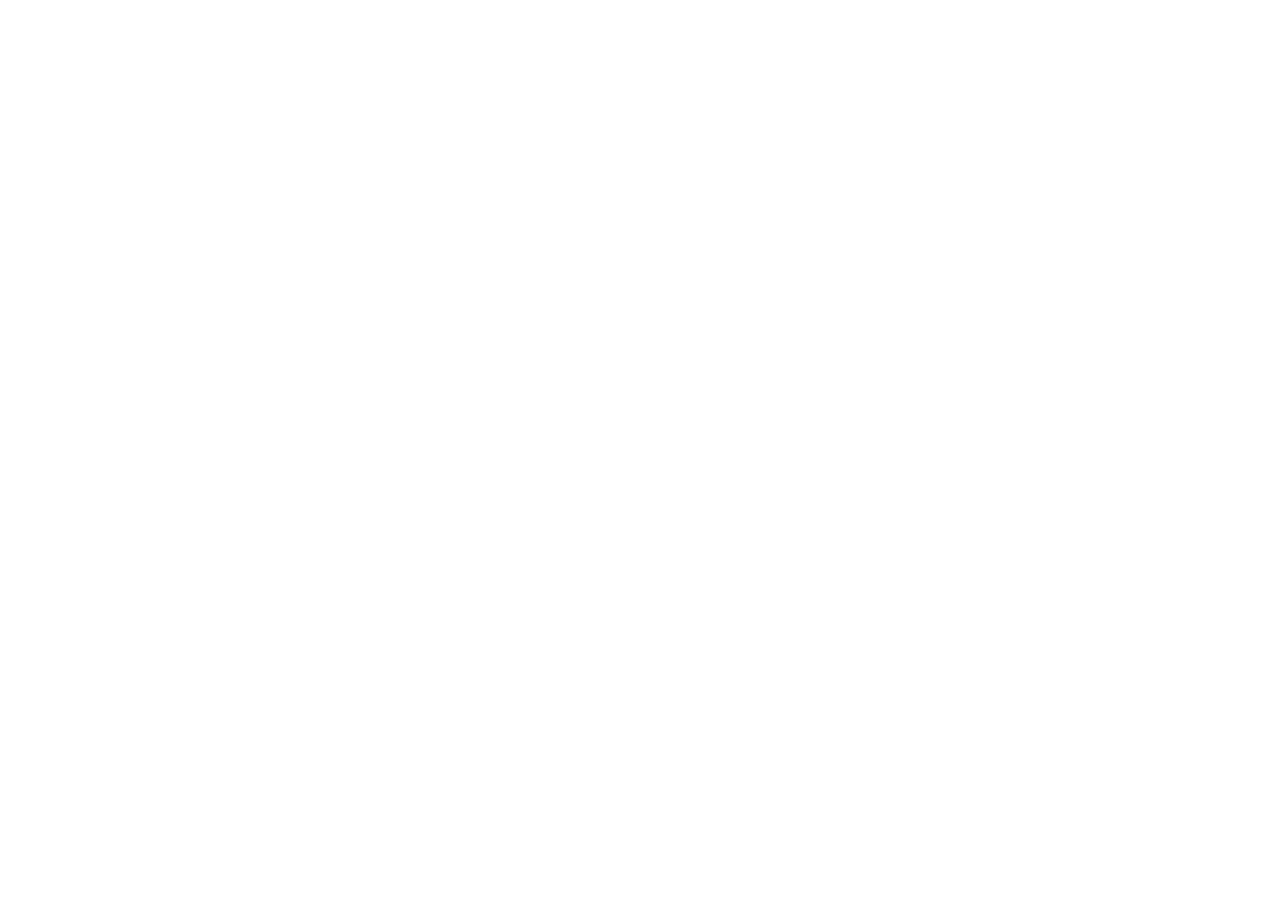
==== WEB106/index.html @ e8bbff2a "Add initial HTML structure for portfolio page" ====
<!DOCTYPE html>
<html lang="pt-br">
<head>
    <meta charset="UTF-8">
    <meta name="viewport" content="width=device-width, initial-scale=1.0">
    <title>Portfólio</title>
</head>
<body>
    <main>
      <h1></h1>
    </main>
  <footer>
    
  </footer>
</body>
</html>
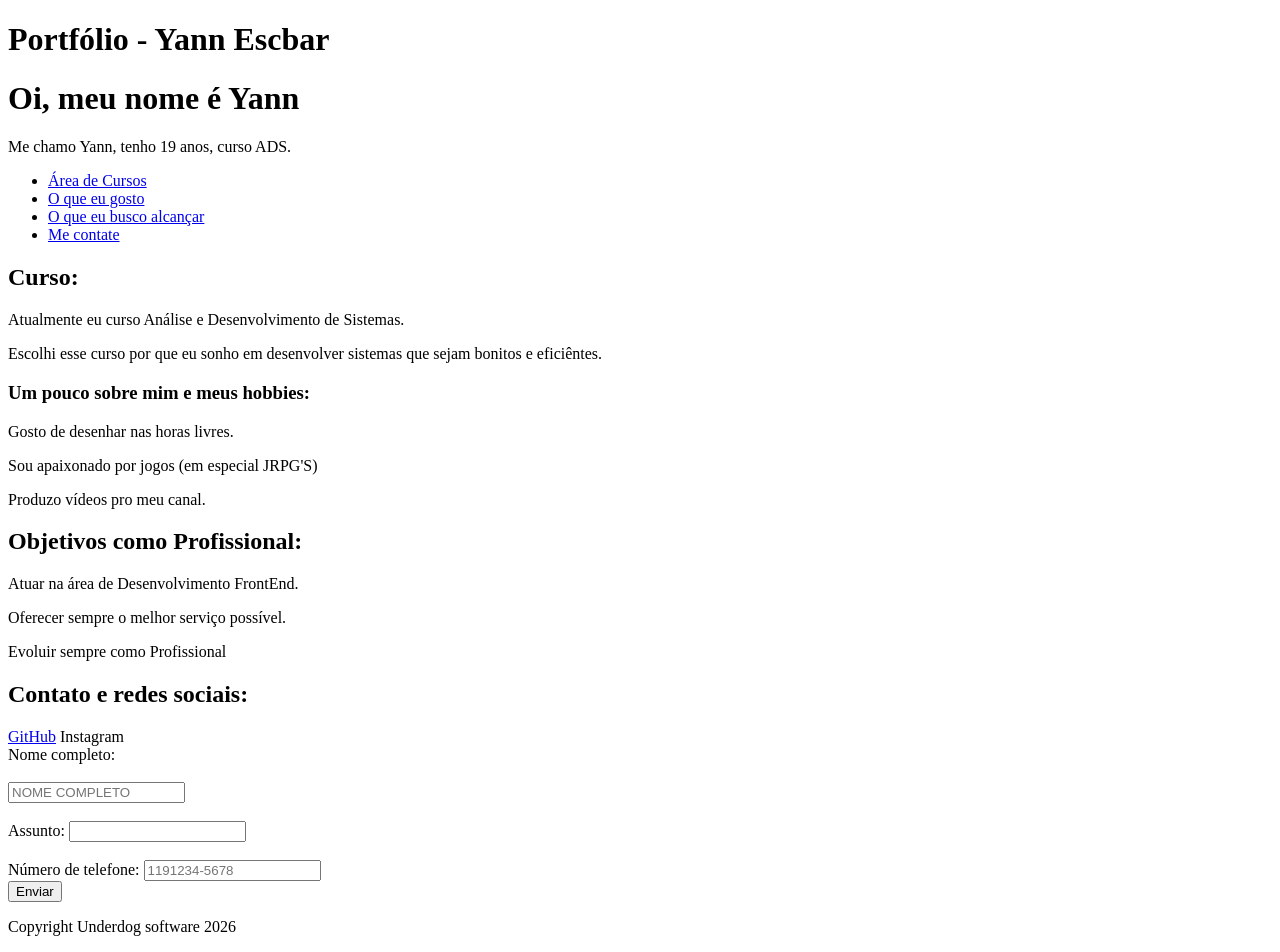
==== commit e983c9cd: "Update portfolio details and structure in index.html" ====
--- a/WEB106/index.html
+++ b/WEB106/index.html
@@ -1,16 +1,75 @@
 <!DOCTYPE html>
-<html lang="pt-br">
+<html>
 <head>
     <meta charset="UTF-8">
     <meta name="viewport" content="width=device-width, initial-scale=1.0">
-    <title>Portfólio</title>
+    <title>Portfólio Yann</title>
+    <h1>Portfólio - Yann Escbar</h1>
 </head>
 <body>
-    <main>
-      <h1></h1>
-    </main>
+<main>
+    <header>
+      <h1>Oi, meu nome é Yann</h1>
+          <p>Me chamo Yann, tenho 19 anos, curso ADS.</p>
+    </header>
+    <nav>
+      <ul>
+        <li>
+        <a href="#Curso">Área de Cursos</a>
+        </li>
+        <li>
+        <a href="#Hobby">O que eu gosto</a>
+        </li>
+        <li>
+          <a href="#Objetivos">O que eu busco alcançar</a>
+        </li>
+        <li>
+          <a href="#Contato">Me contate</a>
+        </li>
+      </ul>
+    </nav>
+
+    <section id="Sobre mim">
+        <section id="Curso">
+        <h2>Curso:</h2>
+            <p>Atualmente eu curso Análise e Desenvolvimento de Sistemas.</p>
+            <p>Escolhi esse curso por que eu sonho em desenvolver sistemas que sejam bonitos e eficiêntes.</p>
+        </section>
+        <section id="Hobby">
+        <h3>Um pouco sobre mim e meus hobbies:</h3>
+            <p>Gosto de desenhar nas horas livres.</p>
+            <p>Sou apaixonado por jogos (em especial JRPG'S)</p>
+            <p>Produzo vídeos pro meu canal.</p>
+        </section>
+        <section id="Objetivos">
+        <h2>Objetivos como Profissional:</h2>
+            <p>Atuar na área de Desenvolvimento FrontEnd.</p>
+            <p>Oferecer sempre o melhor serviço possível.</p>
+            <p>Evoluir sempre como Profissional</p>
+        </section>
+    </section>
+
+    <section id="Contato">
+      <h2>Contato e redes sociais:</h2>
+          <a href="https://github.com/YannEscobar">GitHub</a>
+          <a>Instagram</a>
+            <form action="/action_page.php">
+            <label for="nome">Nome completo:</label>
+            <br><br>
+            <input type="text" id="nome" required placeholder="NOME COMPLETO">
+            <br><br>
+            <label for="assunto">Assunto:</label>
+            <input type="type" id="assunto" required placeholer="No que precisa de ajuda?">
+            <br><br>
+            <label for="telefone">Número de telefone:</label>
+            <input type="number" id="telefone" required placeholder="1191234-5678">
+            <br>
+            <input type="submit" value="Enviar">
+        </form>
+    </section>
+</main>
   <footer>
-    
+    <p>Copyright Underdog software 2026</p>
   </footer>
 </body>
 </html>
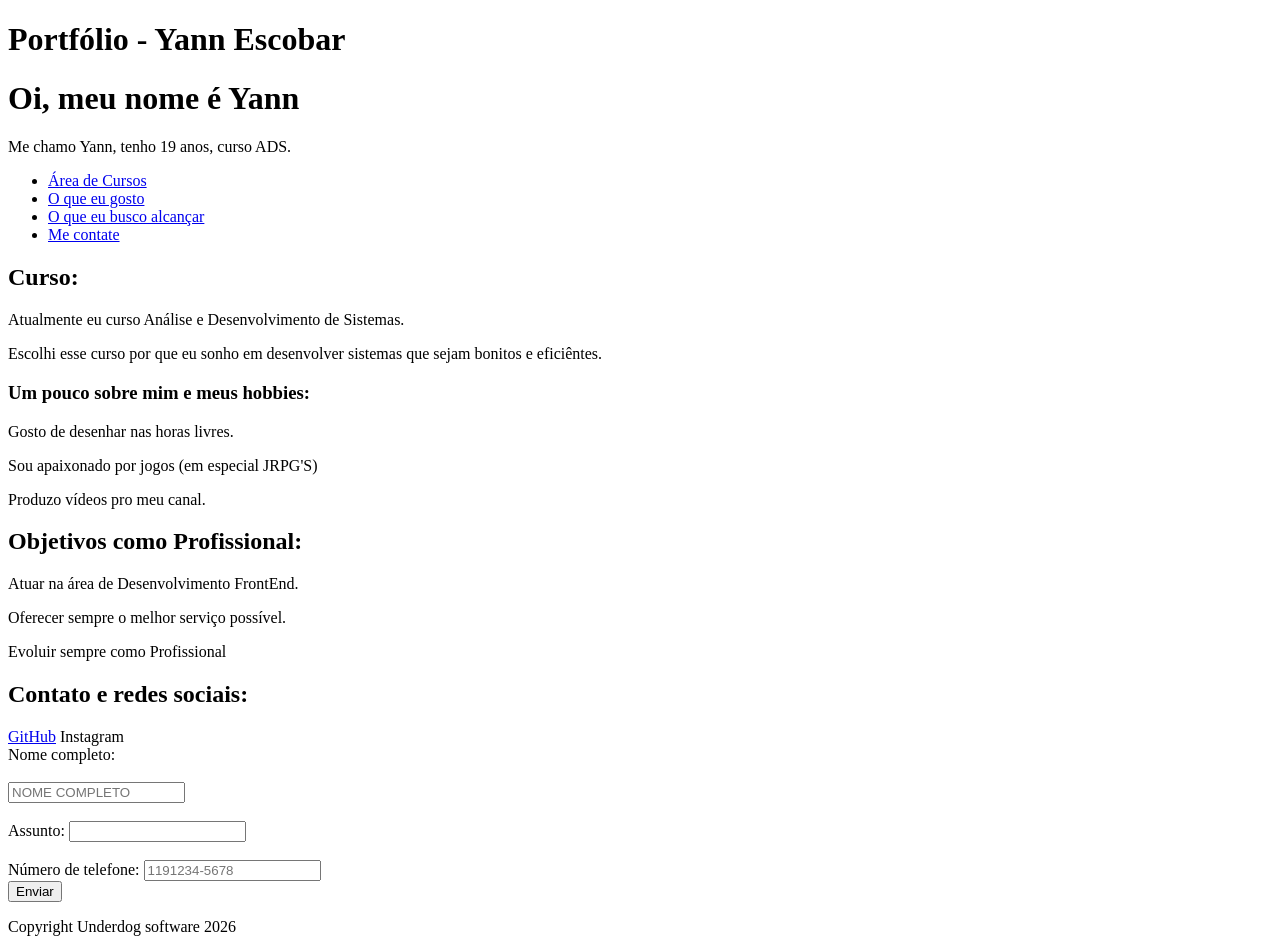
==== commit e984a78a: "Some changes in style and text correction" ====
--- a/WEB106/index.html
+++ b/WEB106/index.html
@@ -4,7 +4,7 @@
     <meta charset="UTF-8">
     <meta name="viewport" content="width=device-width, initial-scale=1.0">
     <title>Portfólio Yann</title>
-    <h1>Portfólio - Yann Escbar</h1>
+    <h1>Portfólio - Yann Escobar</h1>
 </head>
 <body>
 <main>
